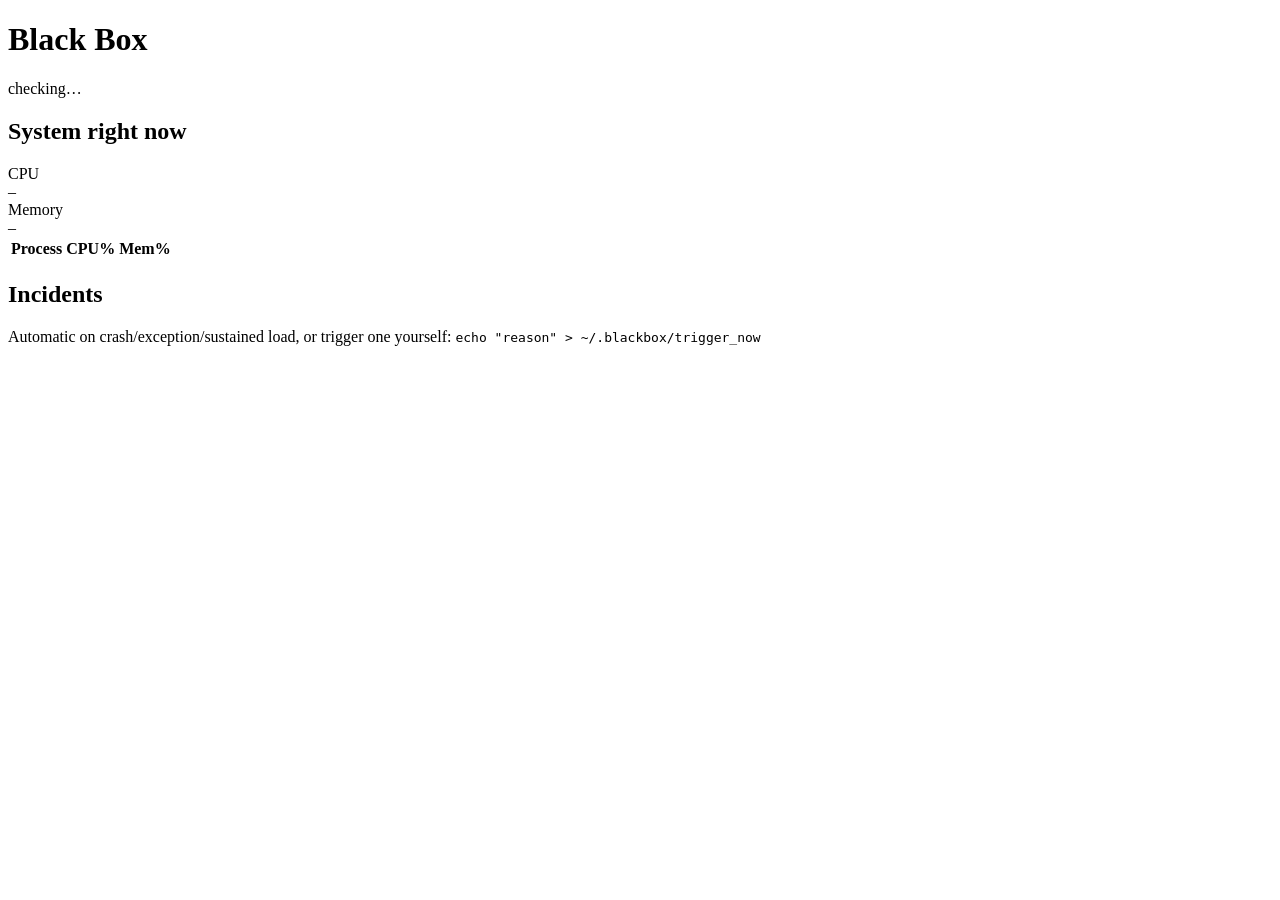
==== app/webapp/templates/index.html @ 9483a3bc "Add local web dashboard with a mind-map incident view Flask app served on 127.0.0.1:8765 as part of " ====
<!DOCTYPE html>
<html lang="en">
<head>
  <meta charset="utf-8" />
  <title>Black Box</title>
  <link rel="stylesheet" href="/static/style.css" />
</head>
<body>
  <header class="topbar">
    <h1>Black Box</h1>
    <div id="status-pill" class="pill pill-unknown">checking…</div>
  </header>

  <main class="grid">
    <section class="card">
      <h2>System right now</h2>
      <div class="metrics">
        <div class="metric">
          <span class="metric-label">CPU</span>
          <div class="bar"><div id="cpu-bar" class="bar-fill"></div></div>
          <span id="cpu-value" class="metric-value">–</span>
        </div>
        <div class="metric">
          <span class="metric-label">Memory</span>
          <div class="bar"><div id="mem-bar" class="bar-fill"></div></div>
          <span id="mem-value" class="metric-value">–</span>
        </div>
      </div>
      <table class="proc-table">
        <thead><tr><th>Process</th><th>CPU%</th><th>Mem%</th></tr></thead>
        <tbody id="proc-rows"></tbody>
      </table>
    </section>

    <section class="card">
      <h2>Incidents</h2>
      <p class="hint">Automatic on crash/exception/sustained load, or trigger one yourself:
        <code>echo "reason" &gt; ~/.blackbox/trigger_now</code></p>
      <ul id="incident-list" class="incident-list"></ul>
    </section>
  </main>

  <script src="/static/dashboard.js"></script>
</body>
</html>
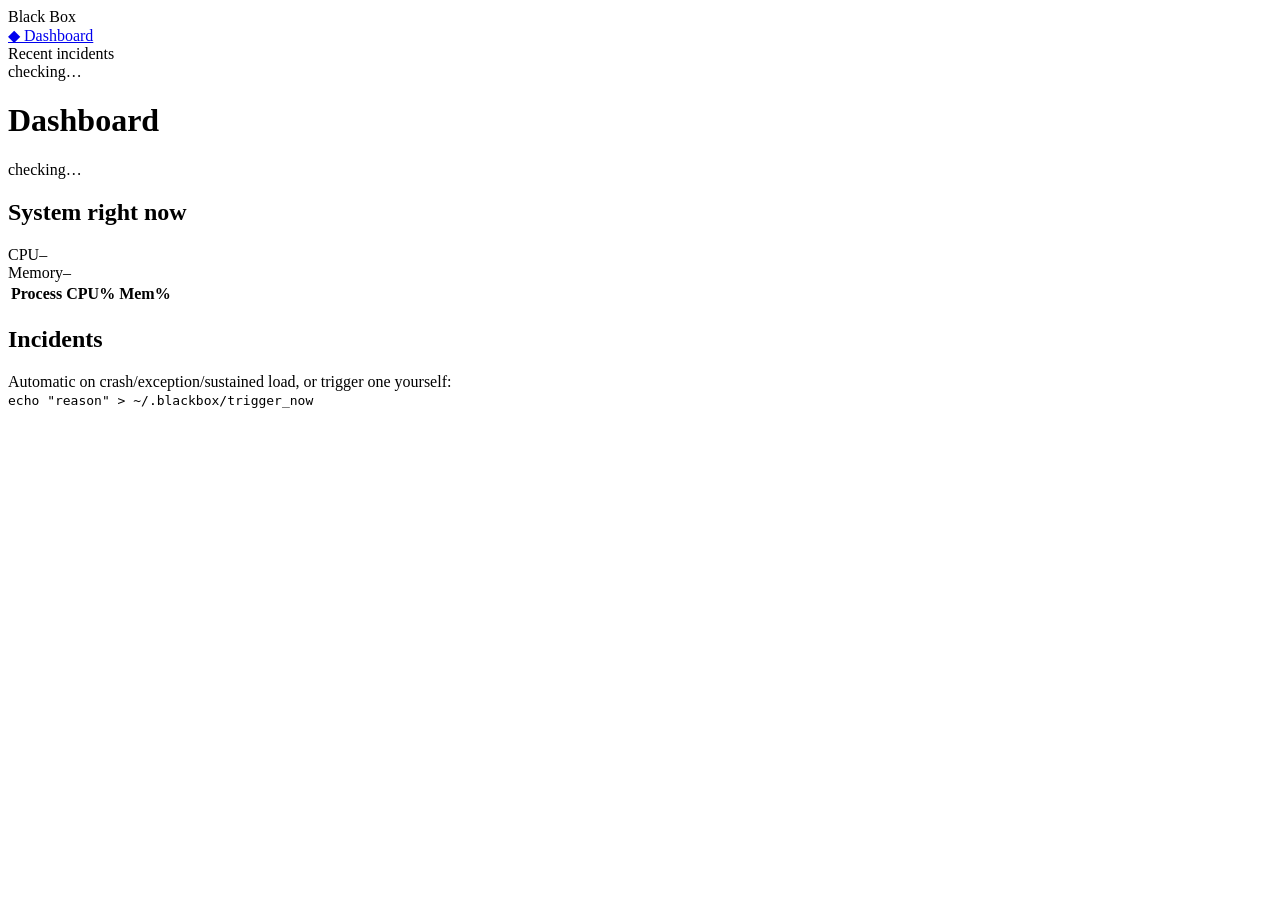
==== commit 250fd323: "Redesign the UI in an Obsidian-style dark theme Full visual pass: Catppuccin Mocha-inspired palette," ====
--- a/app/webapp/templates/index.html
+++ b/app/webapp/templates/index.html
@@ -6,40 +6,54 @@
   <link rel="stylesheet" href="/static/style.css" />
 </head>
 <body>
-  <header class="topbar">
-    <h1>Black Box</h1>
-    <div id="status-pill" class="pill pill-unknown">checking…</div>
-  </header>
+  <div class="shell">
+    <nav class="sidebar">
+      <div class="brand"><span class="brand-mark"></span> Black Box</div>
+      <a class="nav-link active" href="/">◆ Dashboard</a>
+      <div class="nav-section-label">Recent incidents</div>
+      <div id="sidebar-incidents"></div>
+      <div class="sidebar-status">
+        <span id="sidebar-status-dot" class="status-dot"></span>
+        <span id="sidebar-status-text">checking…</span>
+      </div>
+    </nav>
 
-  <main class="grid">
-    <section class="card">
-      <h2>System right now</h2>
-      <div class="metrics">
-        <div class="metric">
-          <span class="metric-label">CPU</span>
-          <div class="bar"><div id="cpu-bar" class="bar-fill"></div></div>
-          <span id="cpu-value" class="metric-value">–</span>
-        </div>
-        <div class="metric">
-          <span class="metric-label">Memory</span>
-          <div class="bar"><div id="mem-bar" class="bar-fill"></div></div>
-          <span id="mem-value" class="metric-value">–</span>
-        </div>
+    <main class="main">
+      <header class="page-header">
+        <h1>Dashboard</h1>
+        <div id="status-pill" class="pill pill-unknown">checking…</div>
+      </header>
+
+      <div class="dash-grid">
+        <section class="card">
+          <h2>System right now</h2>
+          <div class="gauges">
+            <div class="gauge">
+              <div class="gauge-label"><span>CPU</span><span id="cpu-value" class="gauge-value">–</span></div>
+              <div class="bar"><div id="cpu-bar" class="bar-fill"></div></div>
+            </div>
+            <div class="gauge">
+              <div class="gauge-label"><span>Memory</span><span id="mem-value" class="gauge-value">–</span></div>
+              <div class="bar"><div id="mem-bar" class="bar-fill"></div></div>
+            </div>
+          </div>
+          <table class="proc-table">
+            <thead><tr><th>Process</th><th>CPU%</th><th>Mem%</th></tr></thead>
+            <tbody id="proc-rows"></tbody>
+          </table>
+        </section>
+
+        <section class="card">
+          <h2>Incidents</h2>
+          <p class="hint">Automatic on crash/exception/sustained load, or trigger one yourself:<br />
+            <code>echo "reason" &gt; ~/.blackbox/trigger_now</code></p>
+          <ul id="incident-list" class="incident-list"></ul>
+        </section>
       </div>
-      <table class="proc-table">
-        <thead><tr><th>Process</th><th>CPU%</th><th>Mem%</th></tr></thead>
-        <tbody id="proc-rows"></tbody>
-      </table>
-    </section>
+    </main>
+  </div>
 
-    <section class="card">
-      <h2>Incidents</h2>
-      <p class="hint">Automatic on crash/exception/sustained load, or trigger one yourself:
-        <code>echo "reason" &gt; ~/.blackbox/trigger_now</code></p>
-      <ul id="incident-list" class="incident-list"></ul>
-    </section>
-  </main>
-
+  <script src="/static/sidebar.js"></script>
   <script src="/static/dashboard.js"></script>
 </body>
 </html>
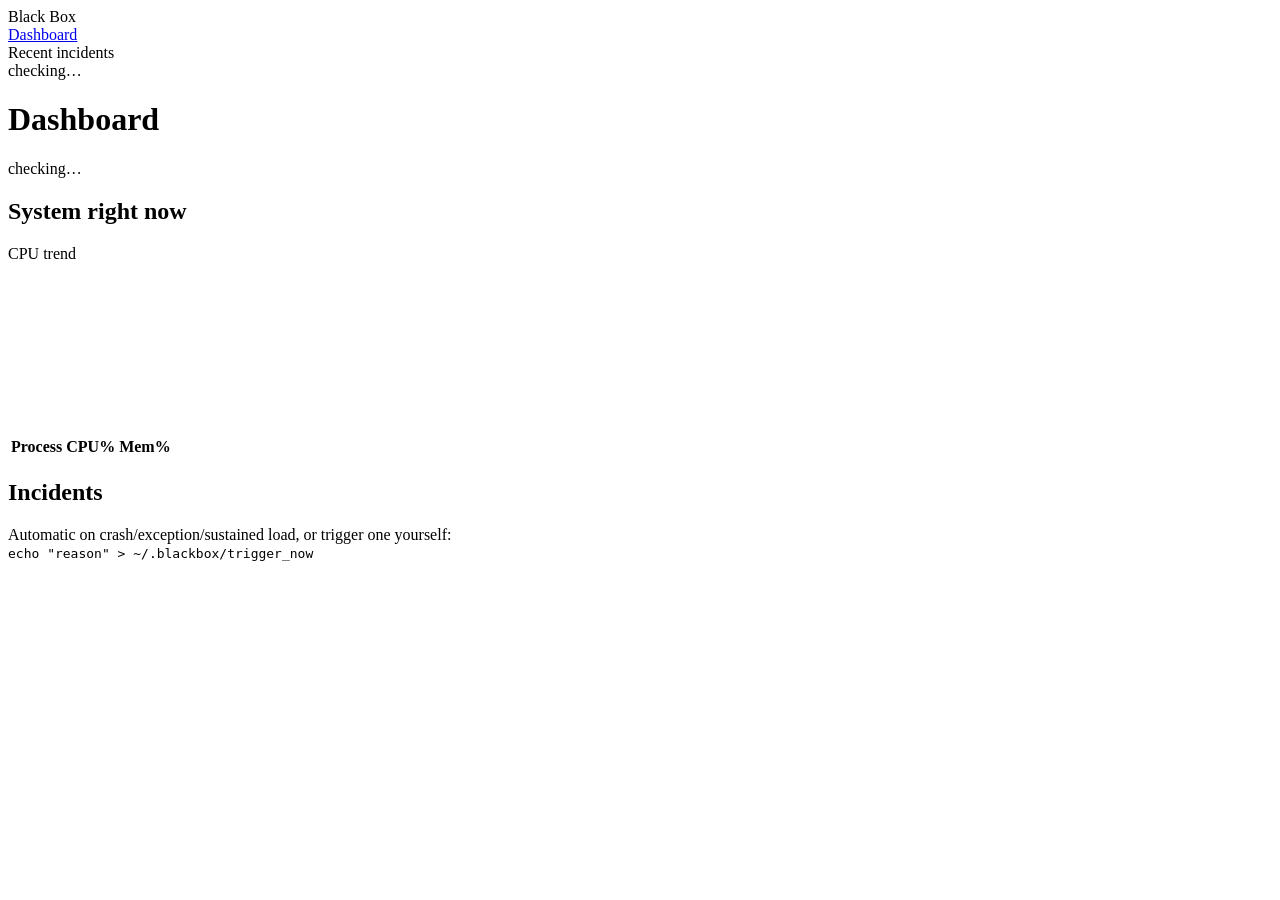
==== commit e78255bc: "Add real UI components: icons, radial gauges, sparkline, node glow Second design pass — the first on" ====
--- a/app/webapp/templates/index.html
+++ b/app/webapp/templates/index.html
@@ -9,7 +9,7 @@
   <div class="shell">
     <nav class="sidebar">
       <div class="brand"><span class="brand-mark"></span> Black Box</div>
-      <a class="nav-link active" href="/">◆ Dashboard</a>
+      <a class="nav-link active" href="/"><span class="icon" id="icon-grid"></span> Dashboard</a>
       <div class="nav-section-label">Recent incidents</div>
       <div id="sidebar-incidents"></div>
       <div class="sidebar-status">
@@ -24,18 +24,15 @@
         <div id="status-pill" class="pill pill-unknown">checking…</div>
       </header>
 
+      <div class="stat-grid" id="stat-grid"></div>
+
       <div class="dash-grid">
         <section class="card">
-          <h2>System right now</h2>
-          <div class="gauges">
-            <div class="gauge">
-              <div class="gauge-label"><span>CPU</span><span id="cpu-value" class="gauge-value">–</span></div>
-              <div class="bar"><div id="cpu-bar" class="bar-fill"></div></div>
-            </div>
-            <div class="gauge">
-              <div class="gauge-label"><span>Memory</span><span id="mem-value" class="gauge-value">–</span></div>
-              <div class="bar"><div id="mem-bar" class="bar-fill"></div></div>
-            </div>
+          <h2><span class="icon" id="icon-cpu"></span> System right now</h2>
+          <div class="gauges" id="gauges"></div>
+          <div class="sparkline-wrap">
+            <div class="sparkline-label">CPU trend</div>
+            <svg id="sparkline" viewBox="0 0 300 40" preserveAspectRatio="none"></svg>
           </div>
           <table class="proc-table">
             <thead><tr><th>Process</th><th>CPU%</th><th>Mem%</th></tr></thead>
@@ -44,7 +41,7 @@
         </section>
 
         <section class="card">
-          <h2>Incidents</h2>
+          <h2><span class="icon" id="icon-activity"></span> Incidents</h2>
           <p class="hint">Automatic on crash/exception/sustained load, or trigger one yourself:<br />
             <code>echo "reason" &gt; ~/.blackbox/trigger_now</code></p>
           <ul id="incident-list" class="incident-list"></ul>
@@ -53,6 +50,7 @@
     </main>
   </div>
 
+  <script src="/static/icons.js"></script>
   <script src="/static/sidebar.js"></script>
   <script src="/static/dashboard.js"></script>
 </body>
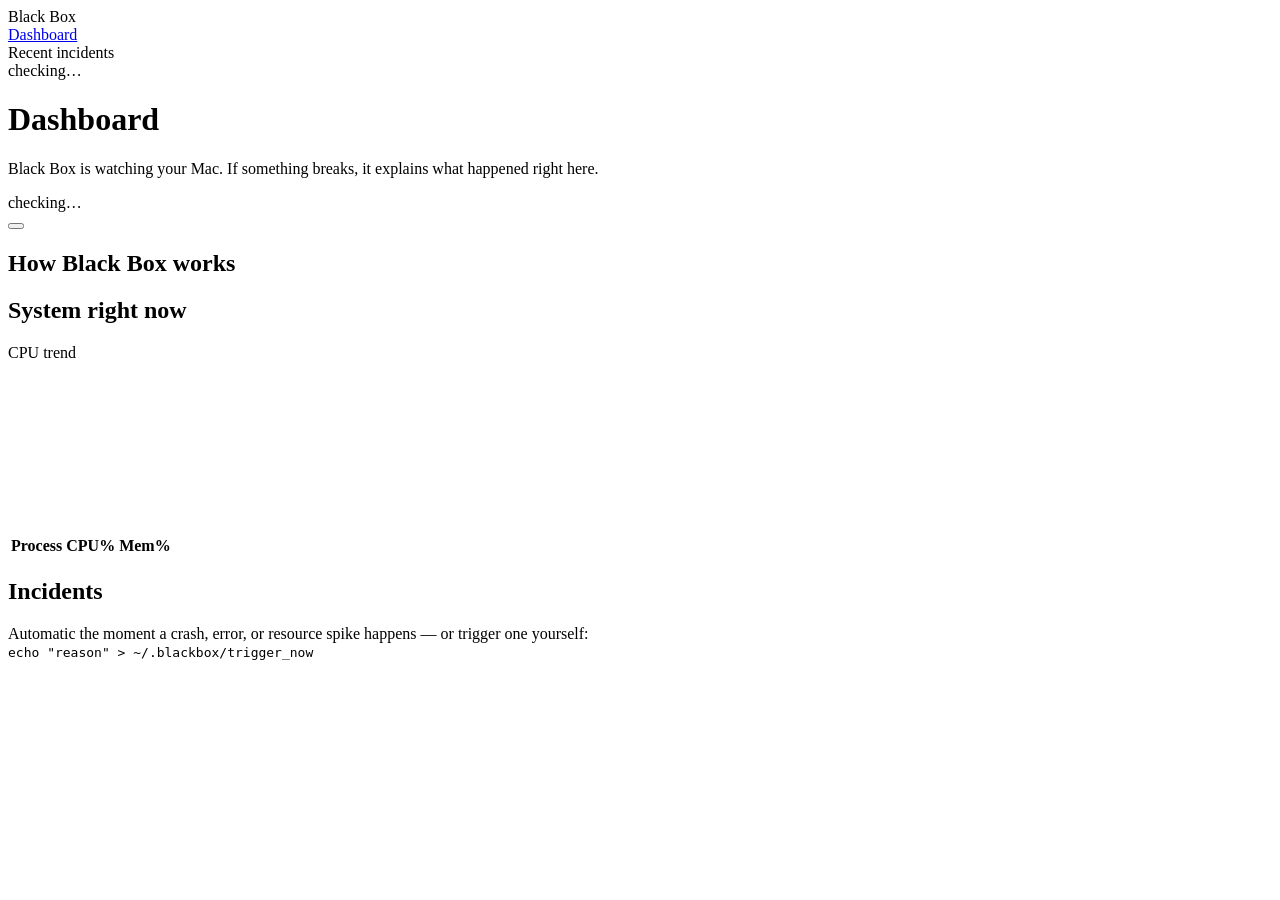
==== commit d745928b: "Make the UI explain itself: plain language and a how-it-works guide The visual design was solid but " ====
--- a/app/webapp/templates/index.html
+++ b/app/webapp/templates/index.html
@@ -4,6 +4,13 @@
   <meta charset="utf-8" />
   <title>Black Box</title>
   <link rel="stylesheet" href="/static/style.css" />
+  <link rel="icon" href="data:image/svg+xml,%3Csvg xmlns='http://www.w3.org/2000/svg' viewBox='0 0 32 32'%3E%3Crect width='32' height='32' rx='8' fill='%23000'/%3E%3Crect x='7' y='7' width='18' height='18' rx='5' fill='url(%23g)'/%3E%3Cdefs%3E%3ClinearGradient id='g' x1='0' y1='0' x2='1' y2='1'%3E%3Cstop offset='0' stop-color='%23a78bfa'/%3E%3Cstop offset='1' stop-color='%234f9dff'/%3E%3C/linearGradient%3E%3C/defs%3E%3C/svg%3E" />
+  <script>
+    try {
+      var t = localStorage.getItem("blackbox-theme");
+      if (t && t !== "mono") document.documentElement.dataset.theme = t;
+    } catch (e) {}
+  </script>
 </head>
 <body>
   <div class="shell">
@@ -16,13 +23,23 @@
         <span id="sidebar-status-dot" class="status-dot"></span>
         <span id="sidebar-status-text">checking…</span>
       </div>
+      <div id="theme-switcher" class="theme-switcher"></div>
     </nav>
 
     <main class="main">
       <header class="page-header">
-        <h1>Dashboard</h1>
+        <div>
+          <h1>Dashboard</h1>
+          <p class="page-subtitle">Black Box is watching your Mac. If something breaks, it explains what happened right here.</p>
+        </div>
         <div id="status-pill" class="pill pill-unknown">checking…</div>
       </header>
+
+      <section class="card how-it-works" id="how-it-works">
+        <button class="icon-btn how-it-works-close" id="how-it-works-close" title="Hide this"><span class="icon" id="icon-how-it-works-close"></span></button>
+        <h2><span class="icon" id="icon-help"></span> How Black Box works</h2>
+        <div class="steps-row" id="steps-row"></div>
+      </section>
 
       <div class="stat-grid" id="stat-grid"></div>
 
@@ -42,7 +59,7 @@
 
         <section class="card">
           <h2><span class="icon" id="icon-activity"></span> Incidents</h2>
-          <p class="hint">Automatic on crash/exception/sustained load, or trigger one yourself:<br />
+          <p class="hint">Automatic the moment a crash, error, or resource spike happens — or trigger one yourself:<br />
             <code>echo "reason" &gt; ~/.blackbox/trigger_now</code></p>
           <ul id="incident-list" class="incident-list"></ul>
         </section>
@@ -51,6 +68,8 @@
   </div>
 
   <script src="/static/icons.js"></script>
+  <script src="/static/labels.js"></script>
+  <script src="/static/theme.js"></script>
   <script src="/static/sidebar.js"></script>
   <script src="/static/dashboard.js"></script>
 </body>
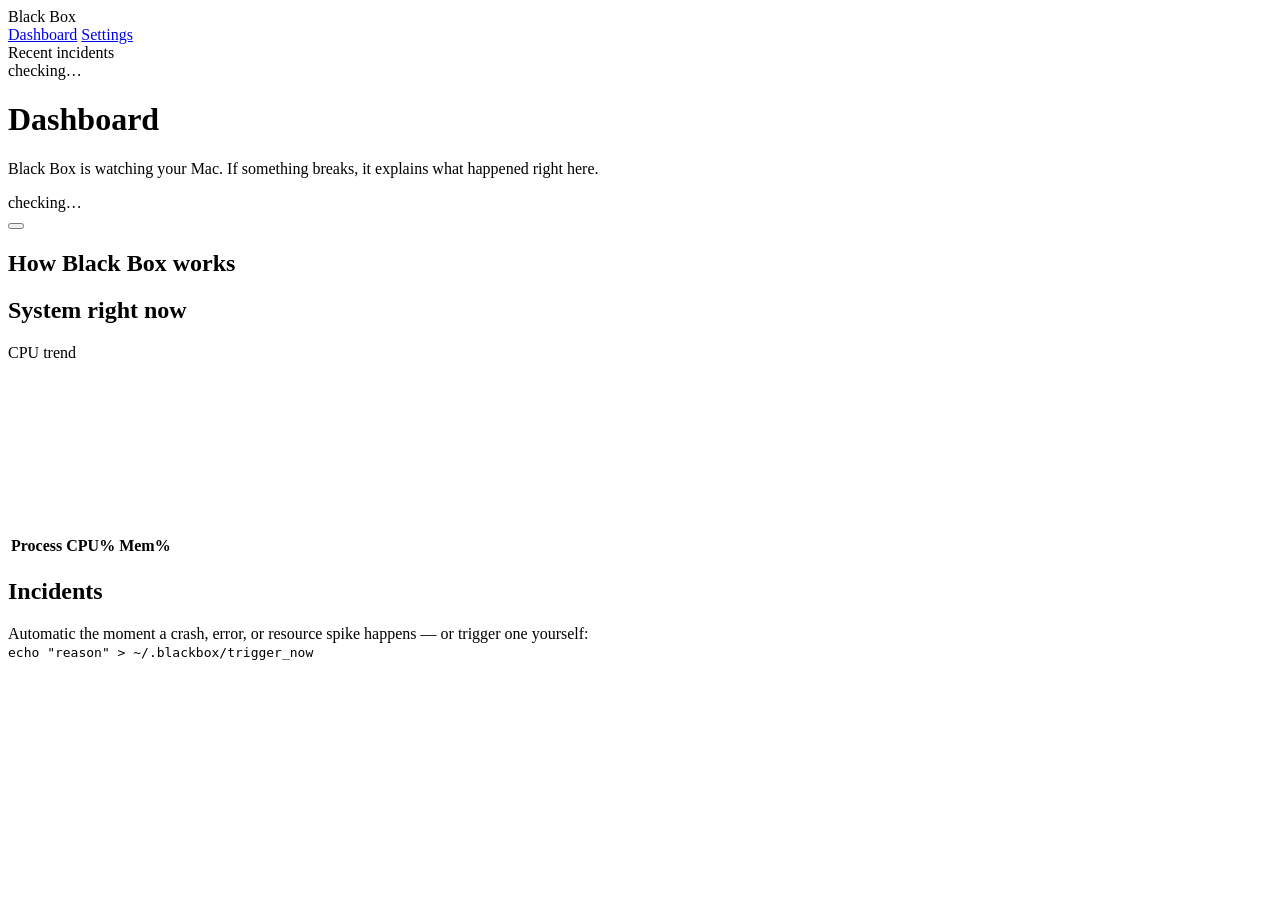
==== commit cfa109cb: "Add an interactive Settings page: toggle screenshots/terminal capture live New /settings page with t" ====
--- a/app/webapp/templates/index.html
+++ b/app/webapp/templates/index.html
@@ -17,6 +17,7 @@
     <nav class="sidebar">
       <div class="brand"><span class="brand-mark"></span> Black Box</div>
       <a class="nav-link active" href="/"><span class="icon" id="icon-grid"></span> Dashboard</a>
+      <a class="nav-link" href="/settings"><span class="icon" id="icon-settings"></span> Settings</a>
       <div class="nav-section-label">Recent incidents</div>
       <div id="sidebar-incidents"></div>
       <div class="sidebar-status">
